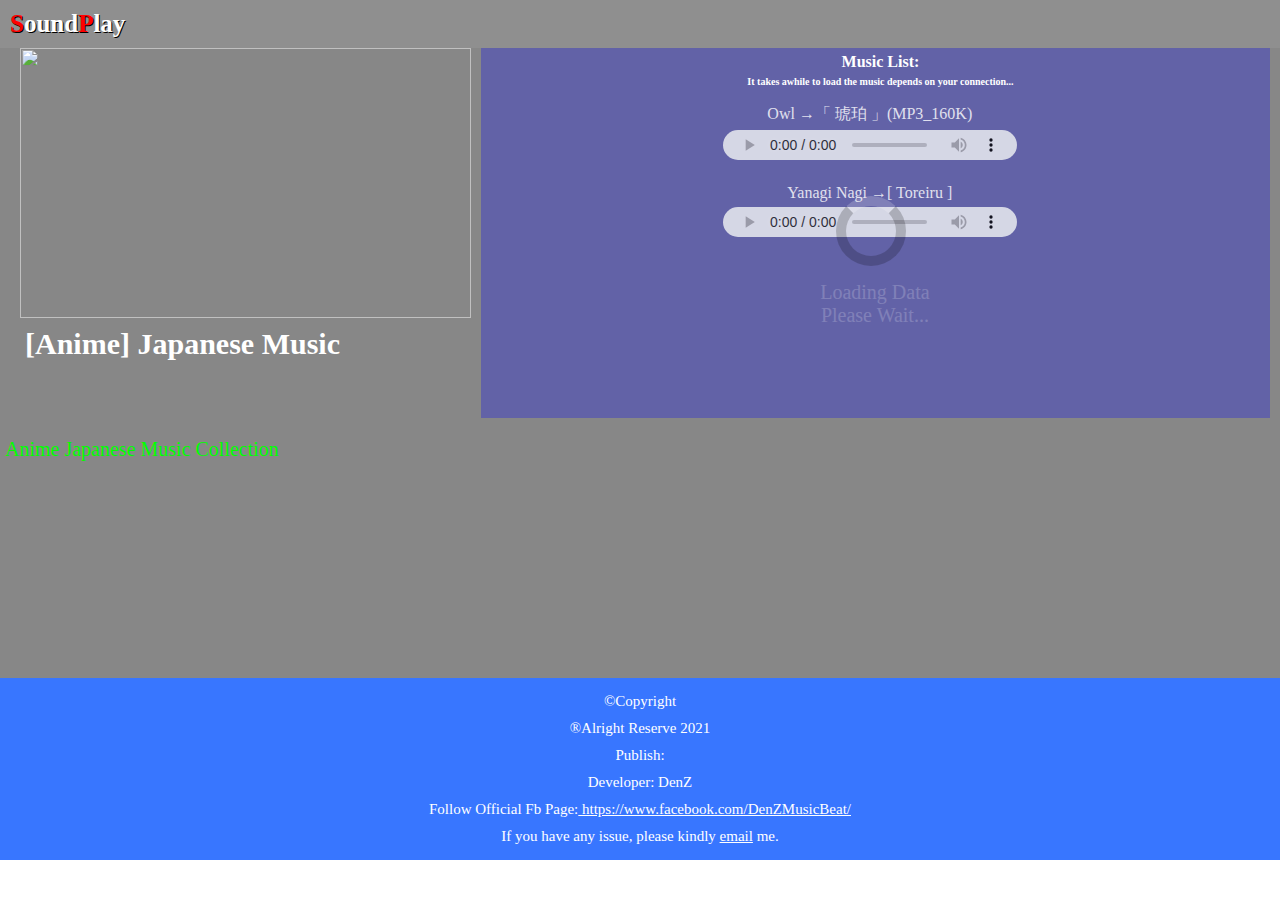
==== animusic.html @ 3ba2caff "Update animusic.html" ====
<!DOCTYPE HTML>
<html>
<head>
  <meta http-equiv="content-type" content="text/html; charset=utf-8" />
 <meta name="viewport" content="width=device-width,initial-scale=1.0"/>
  <title> Anime Japanese Music PlayList</title>
  <link rel="stylesheet" href="playlist.css"/>
  <link rel="stylesheet" href="style.css"/>
  
  <script src="https://cdnjs.cloudflare.com/ajax/libs/jquery/3.6.0/jquery.min.js"></script>
</head>
<body>
   <div class="top-con">
    	<h2 class="logo-name"><span style="color:red;">S</span>ound<span style="color:red;">P</span>lay</h2>
    </div>
    <div class="container">
      
     <div class="alltogether">

      <div class="image-cover" style="height: 310px;">
        <img src="https://dl.dropbox.com/s/9ytp3ku4aw4ty6y/images.jpeg?dl=0" style="height:270px;"/>
        <div class="songband">[Anime] Japanese Music</div>
      </div>
        <div class="music-con">
        	
           <div class="display-sound">Music List: <br/><span style="font-size:10px;">It takes awhile to load the music depends on your connection...</span></div>
             <div class="loader" id="loader"></div>
           <div class="mes">Loading Data <br/>Please Wait...</div>
           <div class="music-display">
           	<ul id="animusic"></ul>
           </div>
        </div>
      </div>
      <div class="details">
        <p><span style="color:rgba(0, 255, 0, 1)">Anime Japanese Music Collection</span></p>
      </div>
      
      
      
    </div>
    <div class="info">
        <p>©Copyright</p>
        <p>®Alright Reserve 2021</p>
        <p>Publish: </p>
        <p>Developer: DenZ</p>
        <p>Follow Official Fb Page:<a href="https://www.facebook.com/DenZMusicBeat/"> https://www.facebook.com/DenZMusicBeat/</a></p>
        <p>If you have any issue, please kindly <a href="mailto: superdenz2003@gmail.com">email</a> me.</p>
      </div>
 
    
  <script>
  
    $(window).on('load',function(){
      $('.loader').fadeOut(1000);
      $('.mes').fadeOut(1000);
      $('.music-display').fadeIn(1000);
    });
  
   $(window).scroll(function(e){ 
      var $el = $('.top-con'); 
      var isPositionFixed = ($el.css('position') == 'fixed');
      if ($(this).scrollTop() > 200 && !isPositionFixed){ 
        $el.css({'position': 'fixed', 'top': '0px', 'width': '95%', 'background':'#000000', 'z-index': '100000'});
      }
      if ($(this).scrollTop() < 200 && isPositionFixed){
        $el.css({'position': 'static', 'top': '0px', 'max-width': '100%', 'background':'rgba(0, 0, 0, 0.44)'}); 
      } 
    });
  
  
    var ul = document.getElementById('animusic');
      var music = [
         {
        	  title: "Owl →「 琥珀 」(MP3_160K)",
            audioTruck: "Owl →「 琥珀 」(MP3_160K).mp3"
         },
         {
        	  title: "Yanagi Nagi →[ Toreiru ]",
            audioTruck: "https://docs.google.com/uc?export=download&id=17ZgnHRsUwj4vzJk9uzTBn63TtAx0jLLa"
         }
        ];

for(var i=0; i<music.length; i++){
	
	var li, div, span, audio, source, a;
	
	li = document.createElement('li');
	div = document.createElement('div');
	a = document.createElement('a');
	span = document.createElement('span');
	audio = document.createElement('audio');
	source = document.createElement('source');
	
	div.setAttribute('class','play-con');
	span.setAttribute('id','title');
	audio.setAttribute('controls','controls');
	audio.setAttribute('id','audiotruck');
	source.setAttribute('src','');
	a.setAttribute('href','#');
	
	span.textContent = music[i].title;
	source.src = music[i].audioTruck;
	
	audio.appendChild(source);
	div.appendChild(span);
	div.appendChild(audio);
	a.appendChild(div);
	li.appendChild(a);
	ul.appendChild(li);
	
	
}
    
  </script>
</body>
</html>
---- playlist.css ----
.container{
  max-width: 100%;
  height: auto;
  overflow-x: hidden;
  background: rgba(0, 0, 0, 0.47);
}
.image-cover{
  max-width: 100%;
  height: 340px;
  position: relative;
  margin-bottom: 10px;
}
.image-cover img{
  width:100%;
  height: 300px;
}
.songband{
  color: #fff;
  font-weight: bold;
  font-size: 30px;
  padding: 5px;
  margin:0;
}
.details{
  color: #fff;
  font-size: 20px;
  margin: 5px;
  padding:0;
}
.music-con{
	margin: 0 10px 0 10px;
	padding: 0;
	max-width: 100%;
	height: 370px;
	background: rgb(0, 0, 255, 0.27);
	position: relative;
}
.display-sound{
	width: 98%;
	height: auto;
	padding: 5px;
	margin: 0;
	color: #fff;
	font-weight: bold;
}
.music-display{
	width:98%;
	height: auto;
	overflow-x: hidden;
	overflow-y: scroll;
	margin:0;
	display: none;
}
ul{
	width: auto;
	height:300px;
	list-style-type: none;
	padding:0;
	margin:0;
	position: relative;
}
ul li{
	width: 100%;
	margin: 10px;
	height: auto;
	display: flex;
}
.play-con{
	width: 95%;
	height: 70px;
}
#title{
	color: #fff;
	width: 80%;
	overflow: hidden;
	white-space: nowrap;
	text-overflow: ellipsis;
}
audio{
	width: 100%;
	height: 30px;
	color: #fff;
	margin: 5px 0 10px 0;
}
.music-display a{
  border: none;
  text-decoration: none;
  width:100%;
}
.music-display a:hover, a:focus, a:active, a:visited{
  outline: none;
  color: inherit;
}

@media screen and (min-width: 768px){
	body{
		overflow-y: hidden;
	}
    .container{
    	height: 70vh;
    }
	.alltogether{
		display: flex;
		max-width: 100%;
		height: auto;
		padding-left: 20px;
	}
	.image-cover{
		width: 40%;
		float: left;
		height: 370px;
	}
	.music-con{
		width: 70%;
		float: left;
	}
	.details{
		float: clear;
	}
}
---- style.css ----
body{
	margin: 0;
	padding: 0;
	max-width: 100%;
	max-height: 800px;
	background-image: url('https://dl.dropbox.com/s/s04xwhkmppn9qvu/aea3c9a98b41c612b3afed295bc88c7e.jpg?dl=0');
	background-size: cover;
	background-repeat: no-repeat;
	background-attachment: fixed;
	position: relative;
	overflow-x: hidden;
}
/*Fixed top container*/
.top-con{
	max-width: 100%;
	margin:0;
	padding: 10px;
	height: auto;
	overflow-x: hidden;
	text-shadow: 1px 1px #000000;
	background: rgb(0, 0, 0, 0.44)
}
.top-con .logo-name{
	color: #fff;
	margin: 0;
	font-size: 25px;
}
/*Main container*/
.main{
	max-width: 100%;
	height: auto;
	margin: 0;
	padding: 0;
	overflow-x: hidden;
}
.intro-message{
	max-width: 100%;
	height: auto;
	margin: 10px;
	text-align: center;
	background: rgb(0, 0, 0, 0.16)
}
.intro-message span{
	color: #FFFFFF;
	width: 100%;
	font-size: 20px;
	text-shadow: 1px 1px 5px #000000;
	letter-spacing: 3;
	font-family: "Times New Roman", serif;
}
input[type=search]{
	width: 70%;
	height: 50px;
	padding: 5px 10px 5px 10px;
	margin: 0 10px 10px 10px;
	background-color: rgb(0, 0, 0, 0.44);
	border: 1px solid #6D6D6D;
	border-radius: 15px;
	color: #fff;
}
input[type=search]:focus{
	outline: none;
	box-shadow: 1px 1px 5px #000000;
}
/*Music container*/
.music-con{
	margin: 0 10px 0 10px;
	padding: 0;
	max-width: 100%;
	height: 370px;
	background: rgb(0, 0, 255, 0.27);
	position: relative;
}
.display-sound{
	width: 98%;
	height: auto;
	padding: 5px;
	margin: 0;
	color: #fff;
	font-weight: bold;
}
.music-display{
	width:98%;
	height: auto;
	overflow-x: hidden;
	overflow-y: scroll;
	margin:0;
	display: none;
}
ul{
	width: auto;
	height:300px;
	list-style-type: none;
	padding:0;
	margin:0;
	position: relative;
}
ul li{
	width: 100%;
	margin: 10px;
	height: auto;
	display: flex;
}
.play-con{
	width: 95%;
	height: 70px;
}
#title{
	color: #fff;
	width: 50%;
	overflow: hidden;
	white-space: nowrap;
	text-overflow: ellipsis;
}
audio{
	width: 100%;
	height: 30px;
	color: #fff;
	margin: 5px 0 10px 0;
}
.music-display a{
  border: none;
  text-decoration: none;
  width:100%;
}
.music-display a:hover, a:focus, a:active, a:visited{
  outline: none;
  color: inherit;
}
.loader{
  width: 50px;
  height: 50px;
  border: 10px solid #000000;
  border-top-color: #fff;
  position: absolute;
  z-index:1000;
  border-radius: 50%;
  color: #fff;
  font-size: 10px;
  top:40%;
  left:40%;
  overflow: hidden;
  animation: spin 1.5s infinite linear;
}
.mes{
  position: absolute;
  top: 63%;
  left: 33%;
  z-index: 1000;
  overflow: hidden;
  color: #fff;
  font-size: 20px;
}
@keyframes spin{
  100%{
    transform: rotate(360deg);
  }
}
/*Album*/
.playlist-con{
	max-width: 100%;
	height: auto;
	margin: 10px;
	padding:0;
	background: rgb(26, 26, 94, 0.47);
}
.playlist-name{
	color: #fff;
	font-size: 17px;
	width: 90%;
	padding:10px;
}
.playlist{
    width: 100%;
    height: 350px;
    overflow-x: hidden;
    overflow-y: scroll;
}
#playlist{
	width:95%;
	height: 350px;
	list-style-type: none;
	padding:0;
}
#playlist li{
	width: 100%;
	margin: 10px 0 10px 5px;
	height: 70px;
	border: 1px solid grey;
}
#playlist li a{
	text-decoration: none;
	color: #fff;
	display: flex;
}
#playlist li a:hover, a:focus, a:visit{
	outline: none;
	background-color: none;
}
#album-img{
	width: 70px;
	height: 70px;
}
#album-title{
	color: #fff;
	font-size: 20px;
	padding:10px;
}

.info{
  max-width: 100%;
  text-align: center;
  background: rgb(0, 79, 255, 0.78);
  padding: 5px;
}
.info p{
  font-size: 15px;
  margin: 10px;
  color: #fff;
  font-family: serif;
}
.info p a{
  color: #fff;
}
/*Responsive*/
@media screen and (min-width: 768px){
  .top-con{
  	width: 100%;
  }
  .music-con{
  	text-align: center;
  	position: relative;
      justify-content: center;
  }
  .display-sound{
    width:100%;
    margin: auto;
  }
  .music-display{
    max-width:100%;
    position: relative;
    text-align: center;
  }
  ul{
    text-align: center;
    width: 40%;
    margin: auto;
  }
  ul li{
    width: 100%;
  }
  .loader{
     margin-left: 5%;
  }
  .mes{
    margin-left: 10%;
  }
  #playlist li{
	width: 40%;
	float: left;
  }
  #playlist{
  	padding-left: 150px;
  }

}
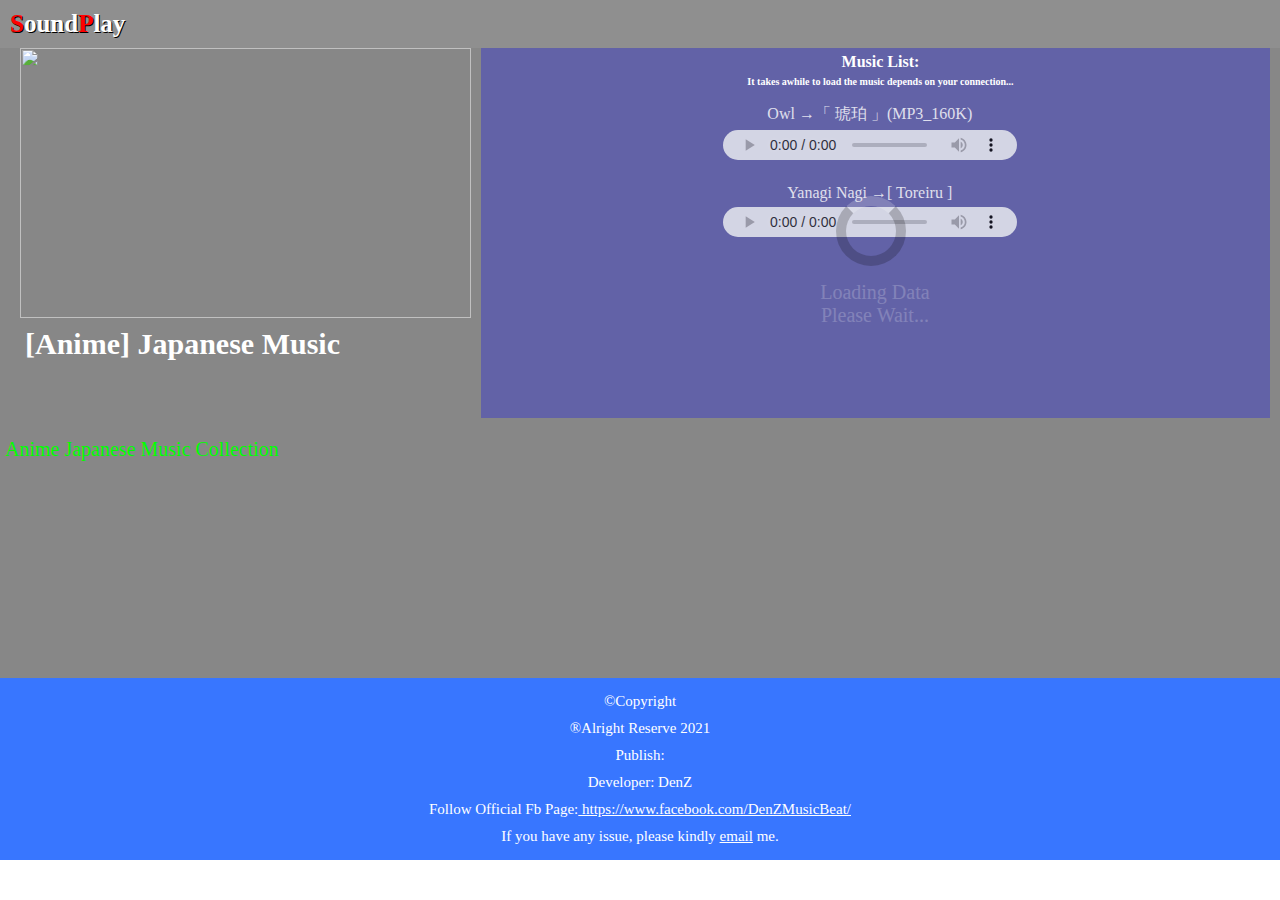
==== commit 28ec2b62: "Update animusic.html" ====
--- a/animusic.html
+++ b/animusic.html
@@ -71,11 +71,11 @@
     var ul = document.getElementById('animusic');
       var music = [
          {
-        	  title: "Owl →「 琥珀 」(MP3_160K)",
-            audioTruck: "Owl →「 琥珀 」(MP3_160K).mp3"
+           title: "Owl →「 琥珀 」(MP3_160K)",
+            audioTruck: "https://docs.google.com/uc?export=download&id=1iHG6ZeFsA44WzuahcU_nH-VveJ0H3yRR"
          },
          {
-        	  title: "Yanagi Nagi →[ Toreiru ]",
+            title: "Yanagi Nagi →[ Toreiru ]",
             audioTruck: "https://docs.google.com/uc?export=download&id=17ZgnHRsUwj4vzJk9uzTBn63TtAx0jLLa"
          }
         ];
--- a/playlist.css
+++ b/playlist.css
@@ -20,6 +20,9 @@
   font-size: 30px;
   padding: 5px;
   margin:0;
+  overflow: hidden;
+  white-space: nowrap;
+  text-overflow: ellipsis;
 }
 .details{
   color: #fff;
@@ -117,4 +120,4 @@
 	.details{
 		float: clear;
 	}
-}+}
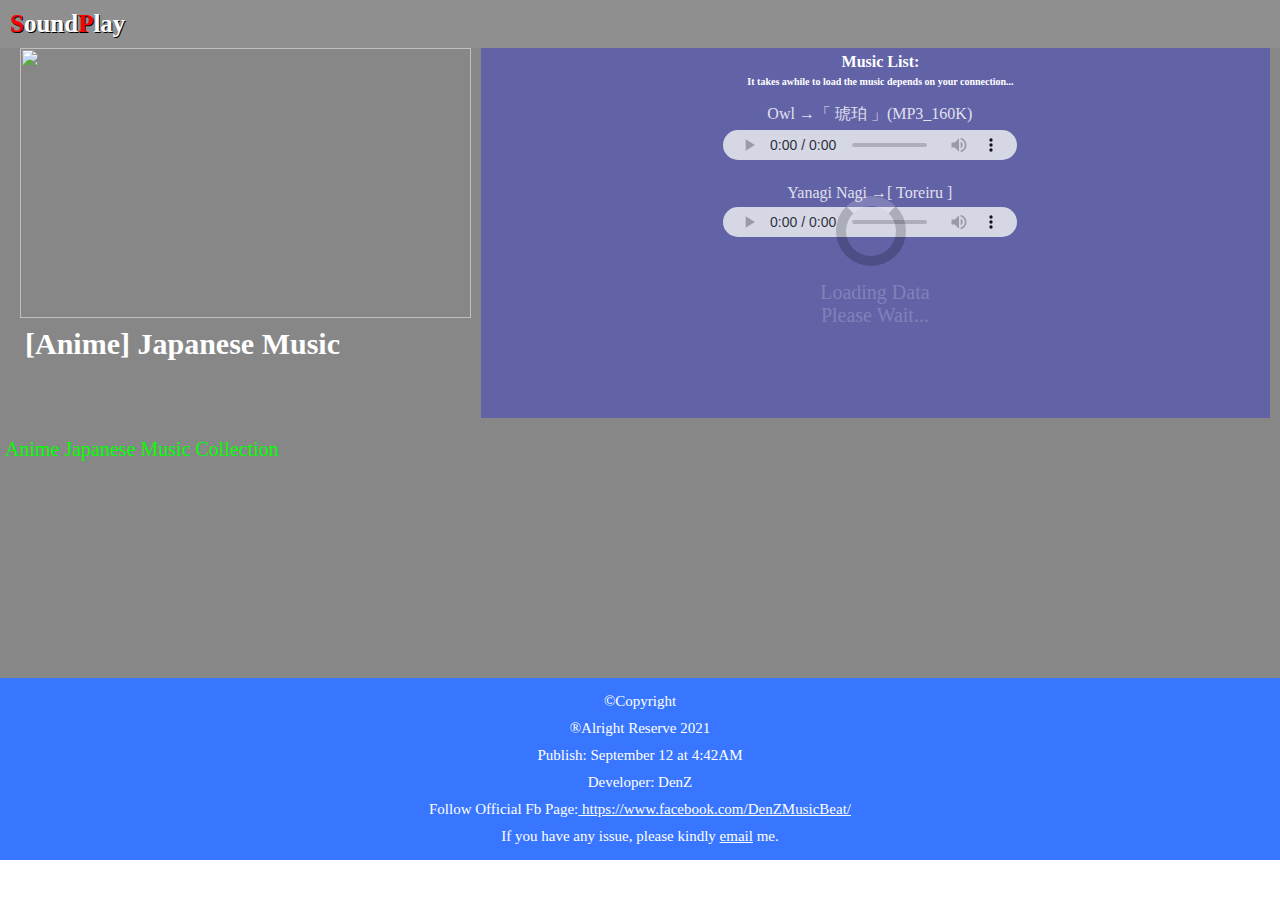
==== commit 8bb37577: "Update animusic.html" ====
--- a/animusic.html
+++ b/animusic.html
@@ -41,7 +41,7 @@
     <div class="info">
         <p>©Copyright</p>
         <p>®Alright Reserve 2021</p>
-        <p>Publish: </p>
+        <p>Publish: September 12 at 4:42AM</p>
         <p>Developer: DenZ</p>
         <p>Follow Official Fb Page:<a href="https://www.facebook.com/DenZMusicBeat/"> https://www.facebook.com/DenZMusicBeat/</a></p>
         <p>If you have any issue, please kindly <a href="mailto: superdenz2003@gmail.com">email</a> me.</p>
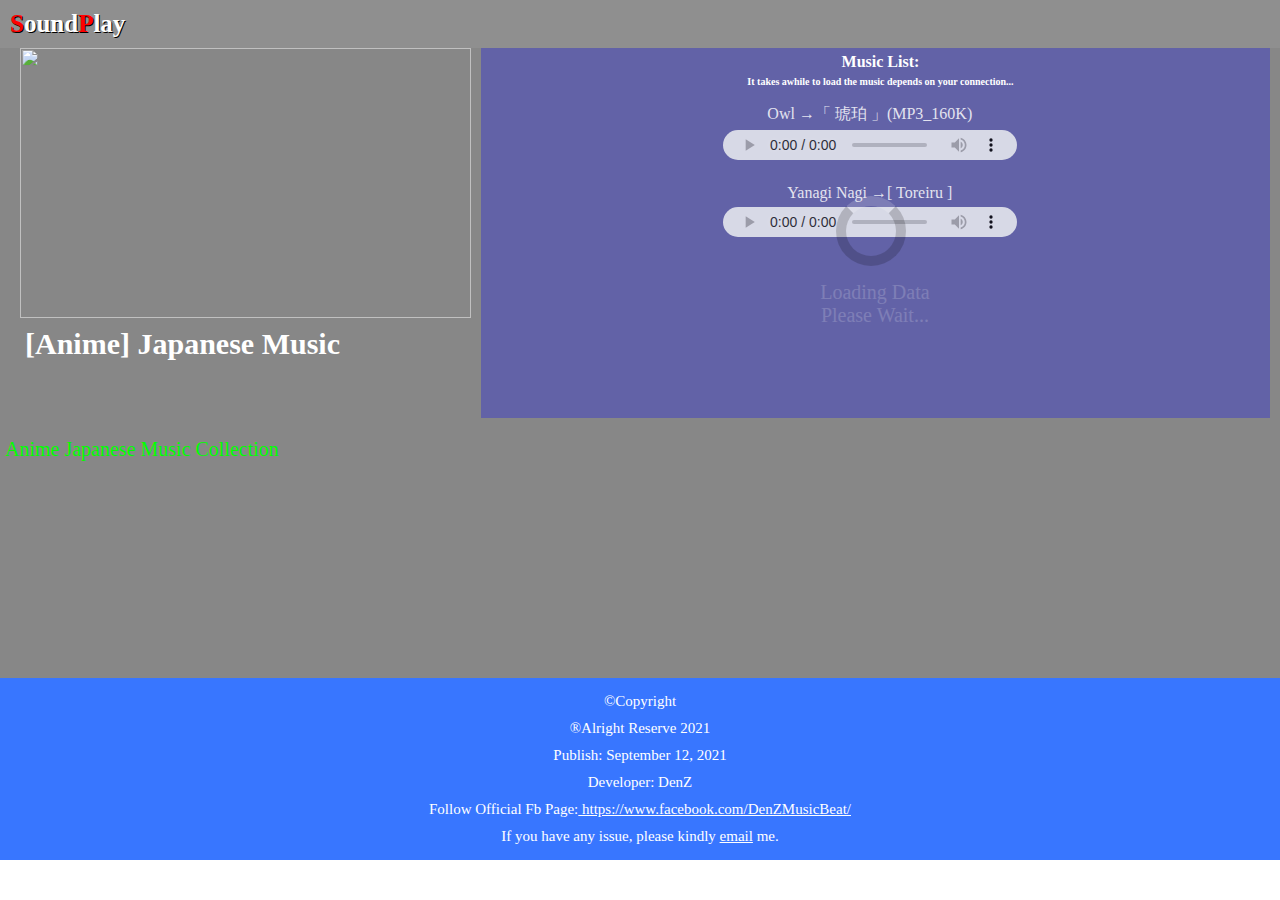
==== commit ed036981: "Update animusic.html" ====
--- a/animusic.html
+++ b/animusic.html
@@ -41,7 +41,7 @@
     <div class="info">
         <p>©Copyright</p>
         <p>®Alright Reserve 2021</p>
-        <p>Publish: September 12 at 4:42AM</p>
+        <p>Publish: September 12, 2021</p>
         <p>Developer: DenZ</p>
         <p>Follow Official Fb Page:<a href="https://www.facebook.com/DenZMusicBeat/"> https://www.facebook.com/DenZMusicBeat/</a></p>
         <p>If you have any issue, please kindly <a href="mailto: superdenz2003@gmail.com">email</a> me.</p>
--- a/style.css
+++ b/style.css
@@ -33,6 +33,15 @@
 	margin: 0;
 	padding: 0;
 	overflow-x: hidden;
+}
+.ads{
+  margin:0;
+  background: #3653f980;
+  color: #fff;
+  text-shadow: 1px 1px 5px #000000;
+  font-size: 10px;
+  font-family: Monospace;
+  padding:10px;
 }
 .intro-message{
 	max-width: 100%;
@@ -264,4 +273,4 @@
   	padding-left: 150px;
   }
 
-}+}
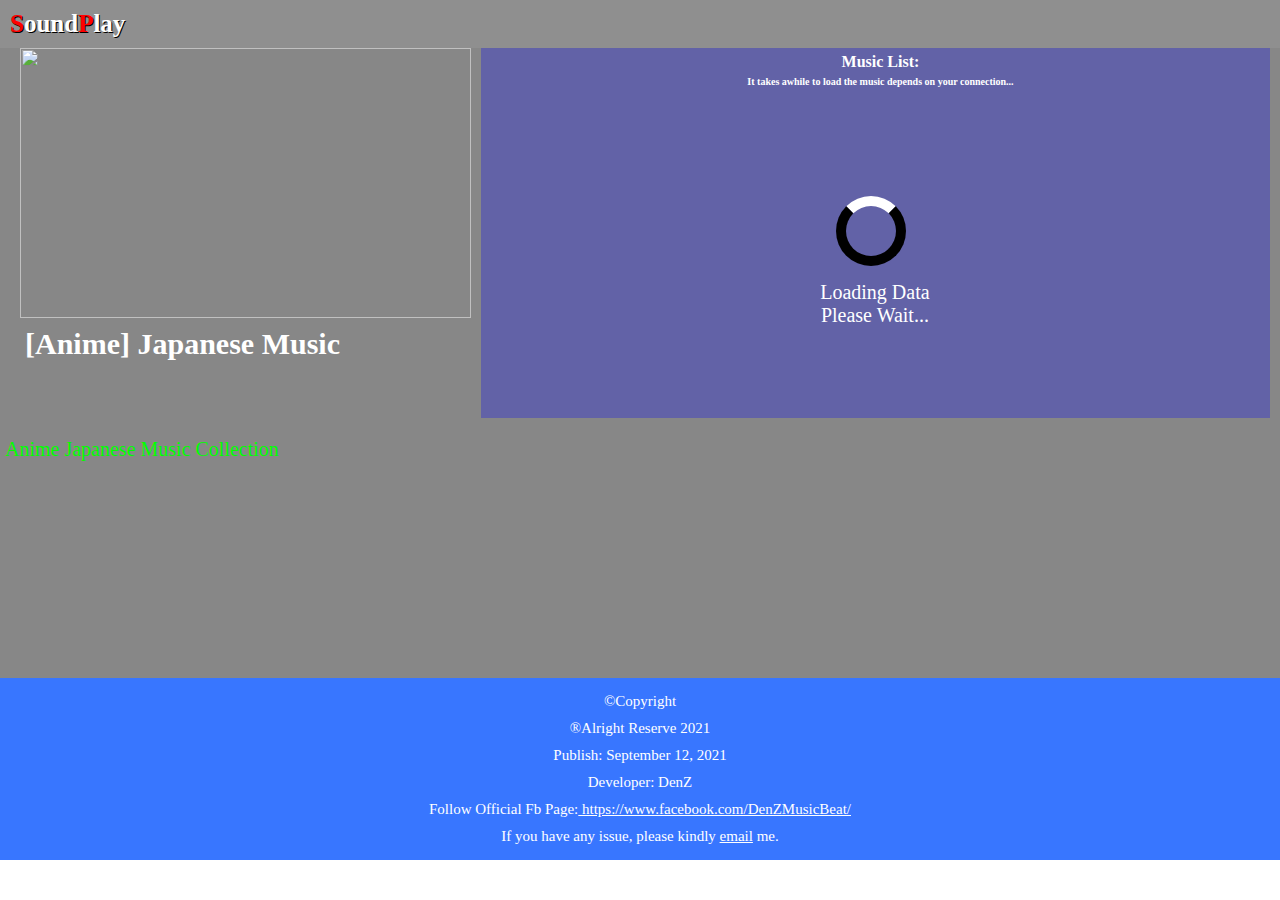
==== commit 95ed3ed0: "Add files via upload" ====
--- a/animusic.html
+++ b/animusic.html
@@ -1,116 +1,140 @@
-<!DOCTYPE HTML>
-<html>
-<head>
-  <meta http-equiv="content-type" content="text/html; charset=utf-8" />
- <meta name="viewport" content="width=device-width,initial-scale=1.0"/>
-  <title> Anime Japanese Music PlayList</title>
-  <link rel="stylesheet" href="playlist.css"/>
-  <link rel="stylesheet" href="style.css"/>
-  
-  <script src="https://cdnjs.cloudflare.com/ajax/libs/jquery/3.6.0/jquery.min.js"></script>
-</head>
-<body>
-   <div class="top-con">
-    	<h2 class="logo-name"><span style="color:red;">S</span>ound<span style="color:red;">P</span>lay</h2>
-    </div>
-    <div class="container">
-      
-     <div class="alltogether">
-
-      <div class="image-cover" style="height: 310px;">
-        <img src="https://dl.dropbox.com/s/9ytp3ku4aw4ty6y/images.jpeg?dl=0" style="height:270px;"/>
-        <div class="songband">[Anime] Japanese Music</div>
-      </div>
-        <div class="music-con">
-        	
-           <div class="display-sound">Music List: <br/><span style="font-size:10px;">It takes awhile to load the music depends on your connection...</span></div>
-             <div class="loader" id="loader"></div>
-           <div class="mes">Loading Data <br/>Please Wait...</div>
-           <div class="music-display">
-           	<ul id="animusic"></ul>
-           </div>
-        </div>
-      </div>
-      <div class="details">
-        <p><span style="color:rgba(0, 255, 0, 1)">Anime Japanese Music Collection</span></p>
-      </div>
-      
-      
-      
-    </div>
-    <div class="info">
-        <p>©Copyright</p>
-        <p>®Alright Reserve 2021</p>
-        <p>Publish: September 12, 2021</p>
-        <p>Developer: DenZ</p>
-        <p>Follow Official Fb Page:<a href="https://www.facebook.com/DenZMusicBeat/"> https://www.facebook.com/DenZMusicBeat/</a></p>
-        <p>If you have any issue, please kindly <a href="mailto: superdenz2003@gmail.com">email</a> me.</p>
-      </div>
- 
-    
-  <script>
-  
-    $(window).on('load',function(){
-      $('.loader').fadeOut(1000);
-      $('.mes').fadeOut(1000);
-      $('.music-display').fadeIn(1000);
-    });
-  
-   $(window).scroll(function(e){ 
-      var $el = $('.top-con'); 
-      var isPositionFixed = ($el.css('position') == 'fixed');
-      if ($(this).scrollTop() > 200 && !isPositionFixed){ 
-        $el.css({'position': 'fixed', 'top': '0px', 'width': '95%', 'background':'#000000', 'z-index': '100000'});
-      }
-      if ($(this).scrollTop() < 200 && isPositionFixed){
-        $el.css({'position': 'static', 'top': '0px', 'max-width': '100%', 'background':'rgba(0, 0, 0, 0.44)'}); 
-      } 
-    });
-  
-  
-    var ul = document.getElementById('animusic');
-      var music = [
-         {
-           title: "Owl →「 琥珀 」(MP3_160K)",
-            audioTruck: "https://docs.google.com/uc?export=download&id=1iHG6ZeFsA44WzuahcU_nH-VveJ0H3yRR"
-         },
-         {
-            title: "Yanagi Nagi →[ Toreiru ]",
-            audioTruck: "https://docs.google.com/uc?export=download&id=17ZgnHRsUwj4vzJk9uzTBn63TtAx0jLLa"
-         }
-        ];
-
-for(var i=0; i<music.length; i++){
-	
-	var li, div, span, audio, source, a;
-	
-	li = document.createElement('li');
-	div = document.createElement('div');
-	a = document.createElement('a');
-	span = document.createElement('span');
-	audio = document.createElement('audio');
-	source = document.createElement('source');
-	
-	div.setAttribute('class','play-con');
-	span.setAttribute('id','title');
-	audio.setAttribute('controls','controls');
-	audio.setAttribute('id','audiotruck');
-	source.setAttribute('src','');
-	a.setAttribute('href','#');
-	
-	span.textContent = music[i].title;
-	source.src = music[i].audioTruck;
-	
-	audio.appendChild(source);
-	div.appendChild(span);
-	div.appendChild(audio);
-	a.appendChild(div);
-	li.appendChild(a);
-	ul.appendChild(li);
-	
-	
-}
-    
-  </script>
-</body>
-</html>
+<!DOCTYPE HTML>
+<html>
+<head>
+  <meta http-equiv="content-type" content="text/html; charset=utf-8" />
+ <meta name="viewport" content="width=device-width,initial-scale=1.0"/>
+  <title> Anime Japanese Music PlayList</title>
+  <link rel="stylesheet" href="playlist.css"/>
+  <link rel="stylesheet" href="style.css"/>
+  
+  <script src="https://cdnjs.cloudflare.com/ajax/libs/jquery/3.6.0/jquery.min.js"></script>
+</head>
+<body>
+   <div class="top-con">
+    	<h2 class="logo-name"><span style="color:red;">S</span>ound<span style="color:red;">P</span>lay</h2>
+    </div>
+    <div class="container">
+      
+     <div class="alltogether">
+
+      <div class="image-cover" style="height: 310px;">
+        <img src="https://dl.dropbox.com/s/9ytp3ku4aw4ty6y/images.jpeg?dl=0" style="height:270px;"/>
+        <div class="songband">[Anime] Japanese Music</div>
+      </div>
+        <div class="music-con">
+        	
+           <div class="display-sound">Music List: <br/><span style="font-size:10px;">It takes awhile to load the music depends on your connection...</span></div>
+             <div class="loader" id="loader"></div>
+           <div class="mes">Loading Data <br/>Please Wait...</div>
+           <div class="music-display">
+           	<ul id="animusic"></ul>
+           </div>
+        </div>
+      </div>
+      <div class="details">
+        <p><span style="color:rgba(0, 255, 0, 1)">Anime Japanese Music Collection</span></p>
+      </div>
+      
+      
+      
+    </div>
+    <div class="info">
+        <p>©Copyright</p>
+        <p>®Alright Reserve 2021</p>
+        <p>Publish: September 12, 2021</p>
+        <p>Developer: DenZ</p>
+        <p>Follow Official Fb Page:<a href="https://www.facebook.com/DenZMusicBeat/"> https://www.facebook.com/DenZMusicBeat/</a></p>
+        <p>If you have any issue, please kindly <a href="mailto: superdenz2003@gmail.com">email</a> me.</p>
+      </div>
+ 
+    
+  <script>
+  
+    $(window).on('load',function(){
+      $('.loader').fadeOut(1000);
+      $('.mes').fadeOut(1000);
+      $('.music-display').fadeIn(1000);
+    });
+  
+   $(window).scroll(function(e){ 
+      var $el = $('.top-con'); 
+      var isPositionFixed = ($el.css('position') == 'fixed');
+      if ($(this).scrollTop() > 200 && !isPositionFixed){ 
+        $el.css({'position': 'fixed', 'top': '0px', 'width': '95%', 'background':'#000000', 'z-index': '100000'});
+      }
+      if ($(this).scrollTop() < 200 && isPositionFixed){
+        $el.css({'position': 'static', 'top': '0px', 'max-width': '100%', 'background':'rgba(0, 0, 0, 0.44)'}); 
+      } 
+    });
+  
+  
+    var ul = document.getElementById('animusic');
+      var music = [\
+         {
+             title: "A Super Nice Japanese Song PromiseYakusoku 約束Lyrics",
+             audioTruck: "https://dl.dropboxusercontent.com/s/9berr0ybk728aec/A%20Super%20Nice%20Japanese%20Song%20PromiseYakusoku%20%E7%B4%84%E6%9D%9FLyrics.mp3?dl=0"
+          },
+          {
+             title: "Hanatan Yuuhi Saka",
+             audioTruck: "https://dl.dropboxusercontent.com/s/ezstw9o1dj0wq8b/Hanatan%20Yuuhi%20Saka.mp3?dl=0"
+          },
+          {
+             title: "Hiroko Promise You",
+             audioTruck: "https://dl.dropboxusercontent.com/s/z2ffdw8tu72t7mj/Hiroko%20Promise%20You.mp3?dl=0"
+          },
+          {
+             title: "RSPYasashii Uta",
+             audioTruck: "https://dl.dropboxusercontent.com/s/qizzy2mis5vyoyx/RSPYasashii%20Uta.mp3?dl=0"
+          },
+          {
+             title: "Wotamin Mata Futari Koi wo Suru",
+             audioTruck: "https://dl.dropboxusercontent.com/s/h57h9tr9z74vteg/Wotamin%20Mata%20Futari%20Koi%20wo%20Suru.mp3?dl=0"
+          }, 
+          {
+            title: "Yuka Masaki feat. KG Last Kiss",
+            audioTruck: "https://dl.dropboxusercontent.com/s/ghnfxvdec36ewrl/Yuka%20Masaki%20feat.%20KG%20Last%20Kiss.mp3?dl=0"
+          },
+         {
+           title: "Owl →「 琥珀 」(MP3_160K)",
+            audioTruck: "https://docs.google.com/uc?export=download&id=1iHG6ZeFsA44WzuahcU_nH-VveJ0H3yRR"
+         },
+         {
+            title: "Yanagi Nagi →[ Toreiru ]",
+            audioTruck: "https://docs.google.com/uc?export=download&id=17ZgnHRsUwj4vzJk9uzTBn63TtAx0jLLa"
+         }
+        ];
+
+for(var i=0; i<music.length; i++){
+	
+	var li, div, span, audio, source, a;
+	
+	li = document.createElement('li');
+	div = document.createElement('div');
+	a = document.createElement('a');
+	span = document.createElement('span');
+	audio = document.createElement('audio');
+	source = document.createElement('source');
+	
+	div.setAttribute('class','play-con');
+	span.setAttribute('id','title');
+	audio.setAttribute('controls','controls');
+	audio.setAttribute('id','audiotruck');
+	source.setAttribute('src','');
+	a.setAttribute('href','#');
+	
+	span.textContent = music[i].title;
+	source.src = music[i].audioTruck;
+	
+	audio.appendChild(source);
+	div.appendChild(span);
+	div.appendChild(audio);
+	a.appendChild(div);
+	li.appendChild(a);
+	ul.appendChild(li);
+	
+	
+}
+    
+  </script>
+</body>
+</html>
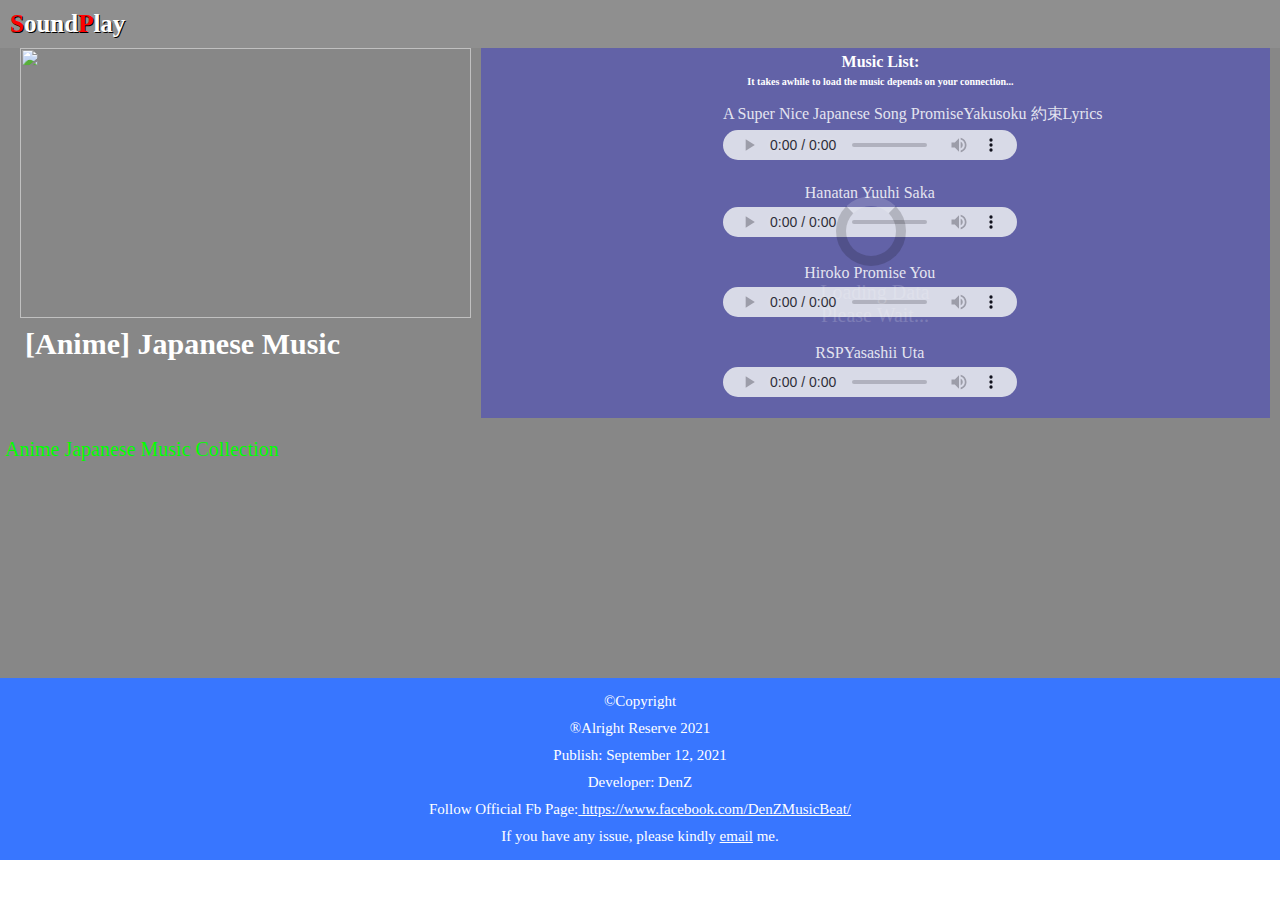
==== commit def5bc3f: "Update animusic.html" ====
--- a/animusic.html
+++ b/animusic.html
@@ -69,7 +69,7 @@
   
   
     var ul = document.getElementById('animusic');
-      var music = [\
+      var music = [
          {
              title: "A Super Nice Japanese Song PromiseYakusoku 約束Lyrics",
              audioTruck: "https://dl.dropboxusercontent.com/s/9berr0ybk728aec/A%20Super%20Nice%20Japanese%20Song%20PromiseYakusoku%20%E7%B4%84%E6%9D%9FLyrics.mp3?dl=0"
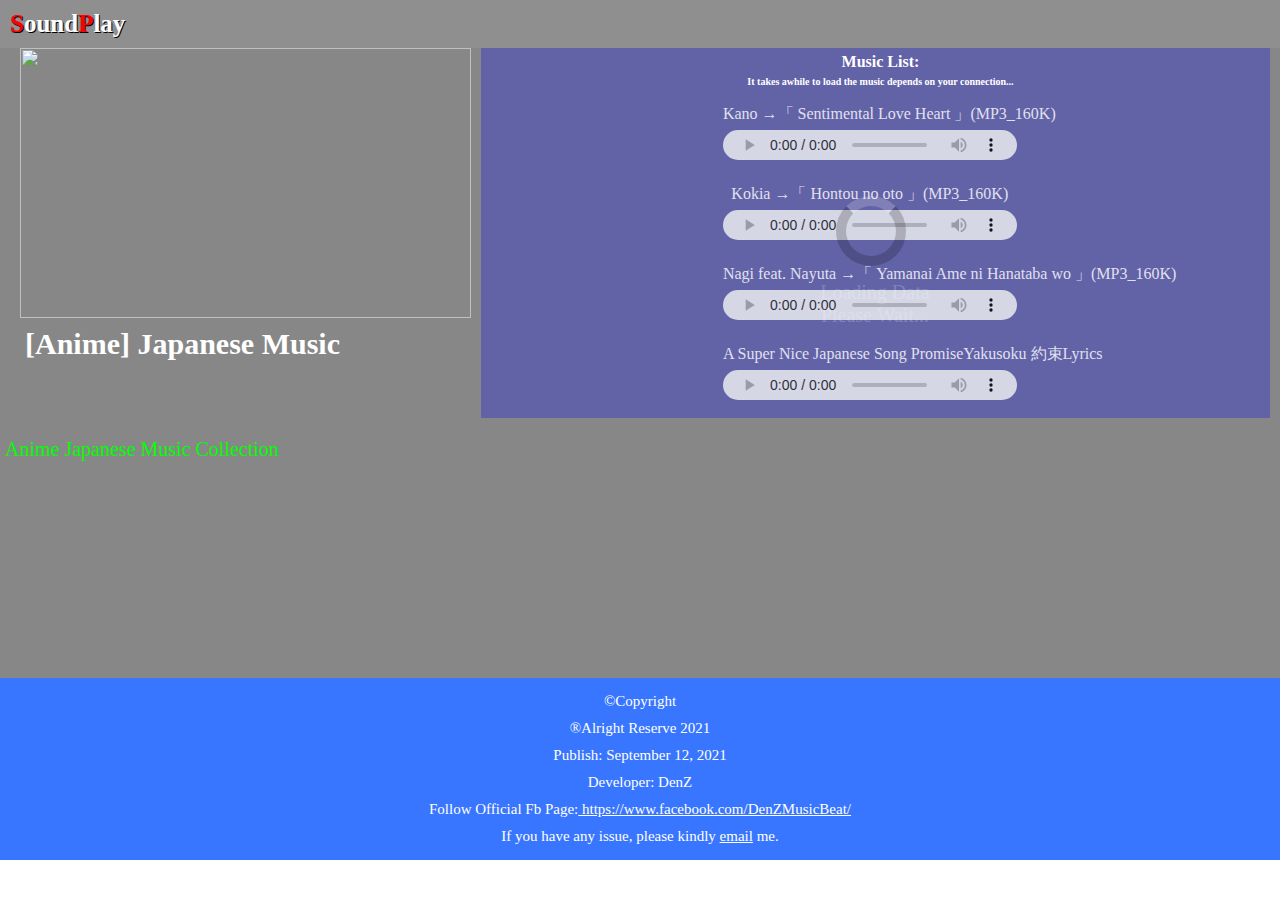
==== commit 9ff75fae: "Update animusic.html" ====
--- a/animusic.html
+++ b/animusic.html
@@ -70,6 +70,18 @@
   
     var ul = document.getElementById('animusic');
       var music = [
+          {
+  title: "Kano →「 Sentimental Love Heart 」(MP3_160K)",
+  audioTruck: "https://docs.google.com/uc?export=download&id=1msL5jkvFFXqpQdZyMs5HO8yn3xf878Yn"
+},
+{
+  title: "Kokia →「 Hontou no oto 」(MP3_160K)",
+  audioTruck: "https://docs.google.com/uc?export=download&id=1msYTYXAMXYEo-OMLQARKWOo1dWa0b9um"
+},
+{
+  title: "Nagi feat. Nayuta →「 Yamanai Ame ni Hanataba wo 」(MP3_160K)",
+  audioTruck: "https://docs.google.com/uc?export=download&id=1mww6jqbjXmUdODzE1EL7bZsds6IlVAyX"
+},
          {
              title: "A Super Nice Japanese Song PromiseYakusoku 約束Lyrics",
              audioTruck: "https://dl.dropboxusercontent.com/s/9berr0ybk728aec/A%20Super%20Nice%20Japanese%20Song%20PromiseYakusoku%20%E7%B4%84%E6%9D%9FLyrics.mp3?dl=0"
--- a/style.css
+++ b/style.css
@@ -19,12 +19,64 @@
 	height: auto;
 	overflow-x: hidden;
 	text-shadow: 1px 1px #000000;
-	background: rgb(0, 0, 0, 0.44)
+	background: rgb(0, 0, 0, 0.44);
+	display: flex;
 }
 .top-con .logo-name{
 	color: #fff;
 	margin: 0;
+	width: 90%;
 	font-size: 25px;
+}
+.notif{
+  font-size: 20pt;
+  width: 13pt;
+  border-radius: 20pt;
+  height: 20pt;
+  margin:0;
+  padding:0;
+  color: #0015FF;
+  position: relative;
+}
+.notif .notif-bar{
+  background-color: #FF0000;
+  width: auto;
+  height:0;
+  padding:2pt;
+  position: absolute;
+  top:0px;
+  right:0px;
+}
+.notif-show{
+  max-width: 95%;
+  max-height: 600px;
+  background: #000000;
+  position: absolute;
+  z-index:100;
+  margin:10px;
+  top: 0;
+  right: 0;
+  bottom: 0;
+  left: 0;
+  padding: 5px;
+  display:none;
+}
+.close-notif{
+  position: absolute;
+  top: 0;
+  right:5px;
+  color: #fff;
+}
+.notif-show .header{
+  font-size: 30pt;
+  color: #FFB600;
+  margin:0;
+  padding: 5px;
+}
+iframe{
+  width: 100%;
+  height: 540px;
+  background: #fff;
 }
 /*Main container*/
 .main{
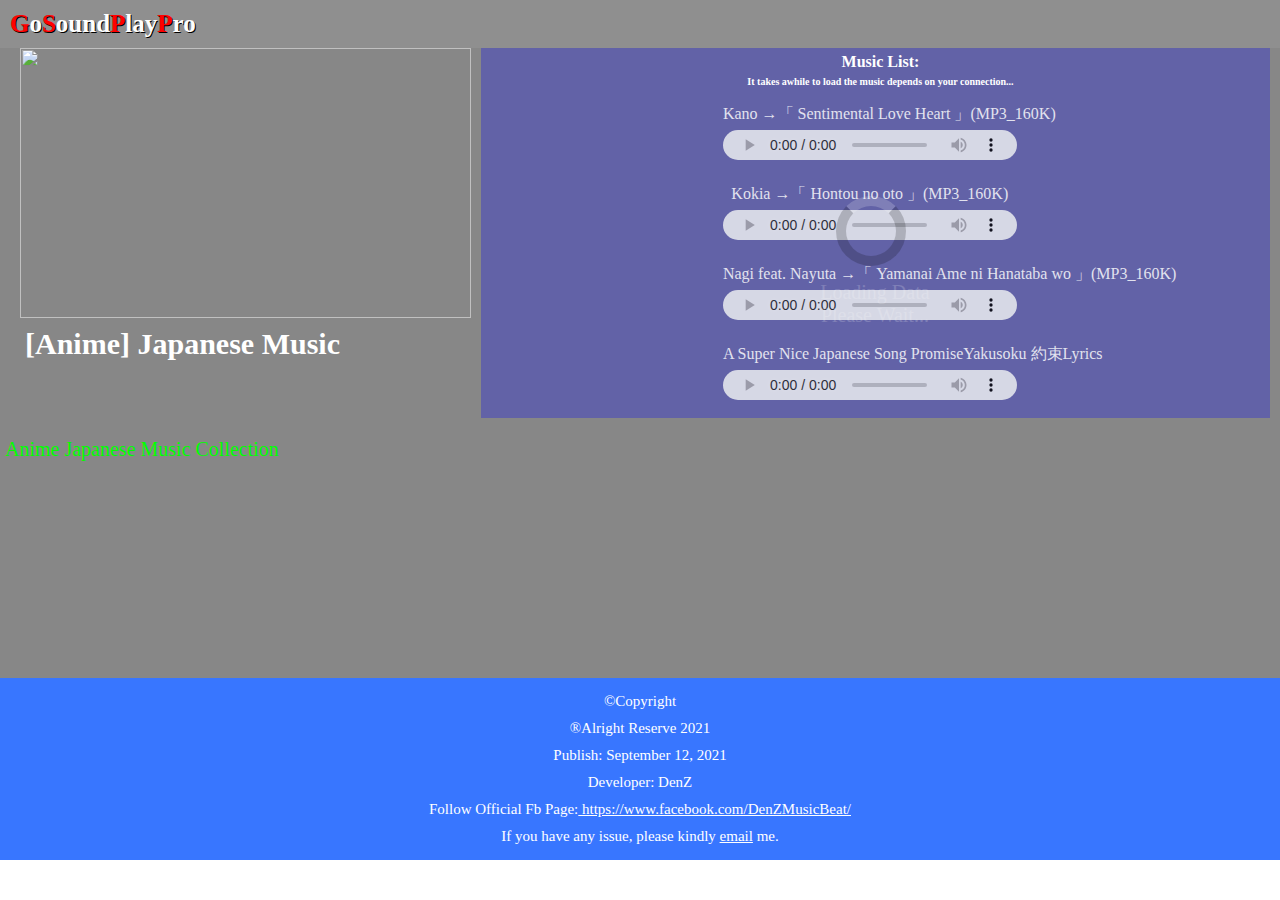
==== commit 159f6718: "Update animusic.html" ====
--- a/animusic.html
+++ b/animusic.html
@@ -11,8 +11,8 @@
 </head>
 <body>
    <div class="top-con">
-    	<h2 class="logo-name"><span style="color:red;">S</span>ound<span style="color:red;">P</span>lay</h2>
-    </div>
+    	<h2 class="logo-name"><span style="color:red;">G</span>o<span style="color:red;">S</span>ound<span style="color:red;">P</span>lay<span style="color:red;">P</span>ro</h2>
+   </div>
     <div class="container">
       
      <div class="alltogether">
--- a/style.css
+++ b/style.css
@@ -75,7 +75,7 @@
 }
 iframe{
   width: 100%;
-  height: 540px;
+  height: 500px;
   background: #fff;
 }
 /*Main container*/
